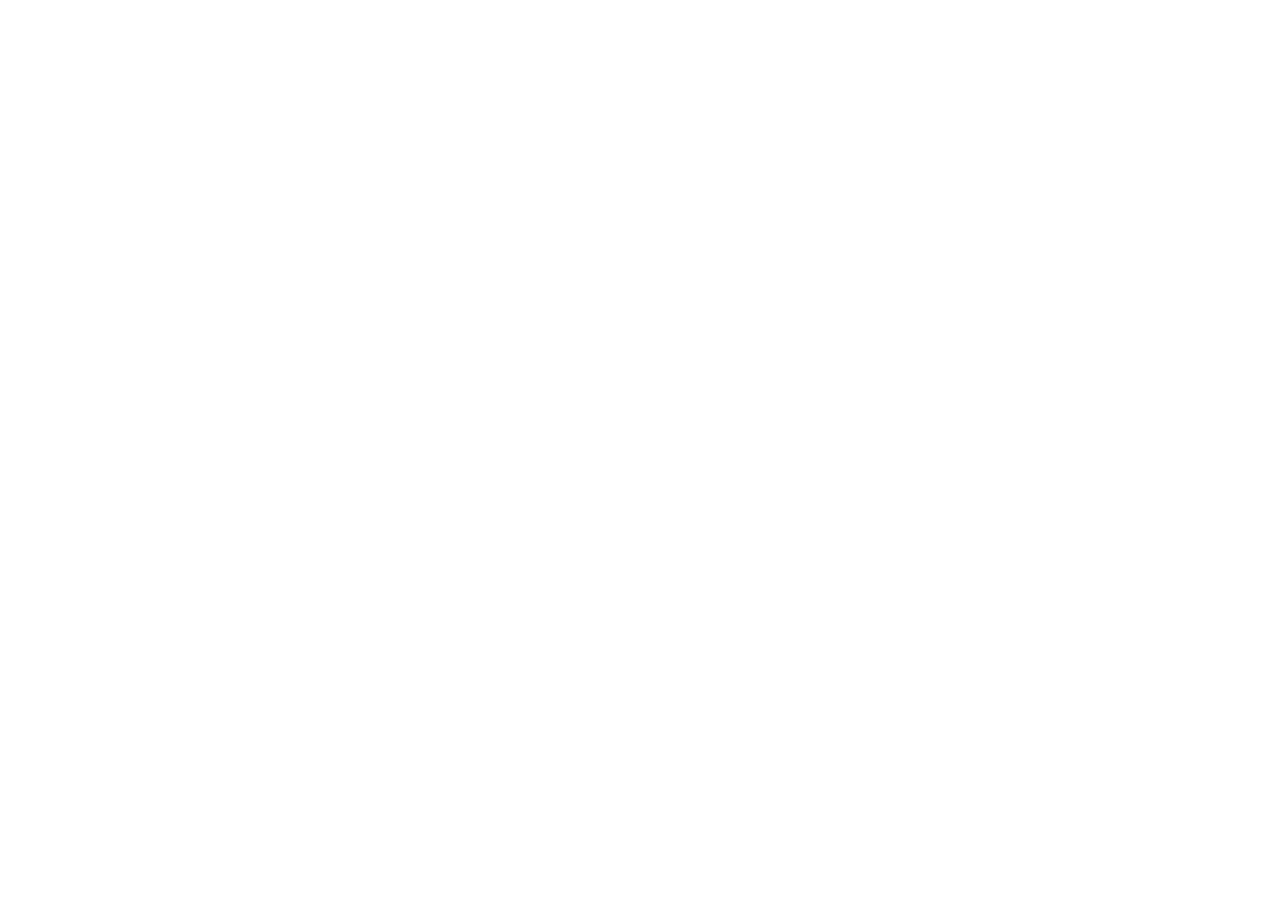
==== index.html @ 1876f098 "ATM 跳转器 v1 + 主站 dist" ====
<!DOCTYPE html>
<html lang="zh-Hans">
<head>
<meta charset="UTF-8" />
<meta name="viewport" content="width=device-width, initial-scale=1.0" />
<title>动中觉察 · 跳转中…</title>
<style>
  body{margin:0;min-height:100vh;background:#f5efde;color:#1f1d1a;
    font-family:"Noto Serif CJK SC","Songti SC",Georgia,serif;
    display:flex;align-items:center;justify-content:center;padding:24px}
  .box{max-width:520px;text-align:center}
  h1{font-weight:400;font-size:28px;margin:0 0 12px;letter-spacing:0.1em}
  p{color:#4a4640;line-height:1.7;margin:8px 0}
  .dot{display:inline-block;width:8px;height:8px;border-radius:50%;
    background:#b3541e;margin:0 3px;animation:b 1.2s infinite ease-in-out}
  .dot:nth-child(2){animation-delay:.2s}
  .dot:nth-child(3){animation-delay:.4s}
  @keyframes b{0%,80%,100%{opacity:.3;transform:scale(.8)}40%{opacity:1;transform:scale(1.2)}}
  a{color:#b3541e;text-decoration:none;border-bottom:1px solid #b3541e}
  .err{color:#a83232;background:#fbeaea;border:1px solid #e8c5c5;
    padding:12px;border-radius:6px;margin-top:16px;display:none}
  .ver{font-size:12px;color:#888;margin-top:24px}
</style>
</head>
<body>
<div class="box">
  <h1>动 中 觉 察</h1>
  <p>正在为你定位最新版本…</p>
  <p><span class="dot"></span><span class="dot"></span><span class="dot"></span></p>
  <div id="err" class="err"></div>
  <p class="ver" id="ver"></p>
</div>

<script>
(async function() {
  const err = document.getElementById('err');
  const verEl = document.getElementById('ver');

  // 解析要前往的路径（默认 /）
  // 支持的形式: /  /lesson/l1  /bodyParts  /search
  // 也支持完整 URL 以便直接调试
  const rawPath = location.pathname + location.search + location.hash;
  // 去掉开头的 /atm/ 前缀（如果用户通过子路径访问）
  let path = rawPath.replace(/^\/+/, '/');
  if (path === '/' || path === '') path = '/';

  // 抓取最新版本配置
  // 使用相对路径，支持任意子路径部署（GitHub Pages 等）
  const baseUrl = location.pathname.replace(/\/index\.html$/, '').replace(/\/[^/]*$/, '/');
  const latestUrl = (baseUrl || './') + 'latest.json';
  let latest;
  try {
    const r = await fetch(latestUrl + '?t=' + Date.now(), { cache: 'no-store' });
    if (!r.ok) throw new Error('HTTP ' + r.status);
    latest = await r.json();
  } catch (e) {
    err.style.display = 'block';
    err.textContent = '获取最新版本失败: ' + e.message + '。请稍后再试。';
    console.error(e);
    return;
  }

  if (!latest || !latest.url) {
    err.style.display = 'block';
    err.textContent = 'latest.json 配置异常，缺少 url 字段。';
    return;
  }

  verEl.textContent = '版本 ' + (latest.version || '?') + ' · ' +
    (latest.note || '');

  // 目标 URL：保留原路径
  // 注意：import 参数（progress base64）会通过 URL 传到新版本，让那边写 localStorage
  const target = latest.url.replace(/\/+$/, '') + path;

  // 短暂停顿让用户看到过渡，再跳转
  setTimeout(() => { location.replace(target); }, 350);
})();
</script>
</body>
</html>
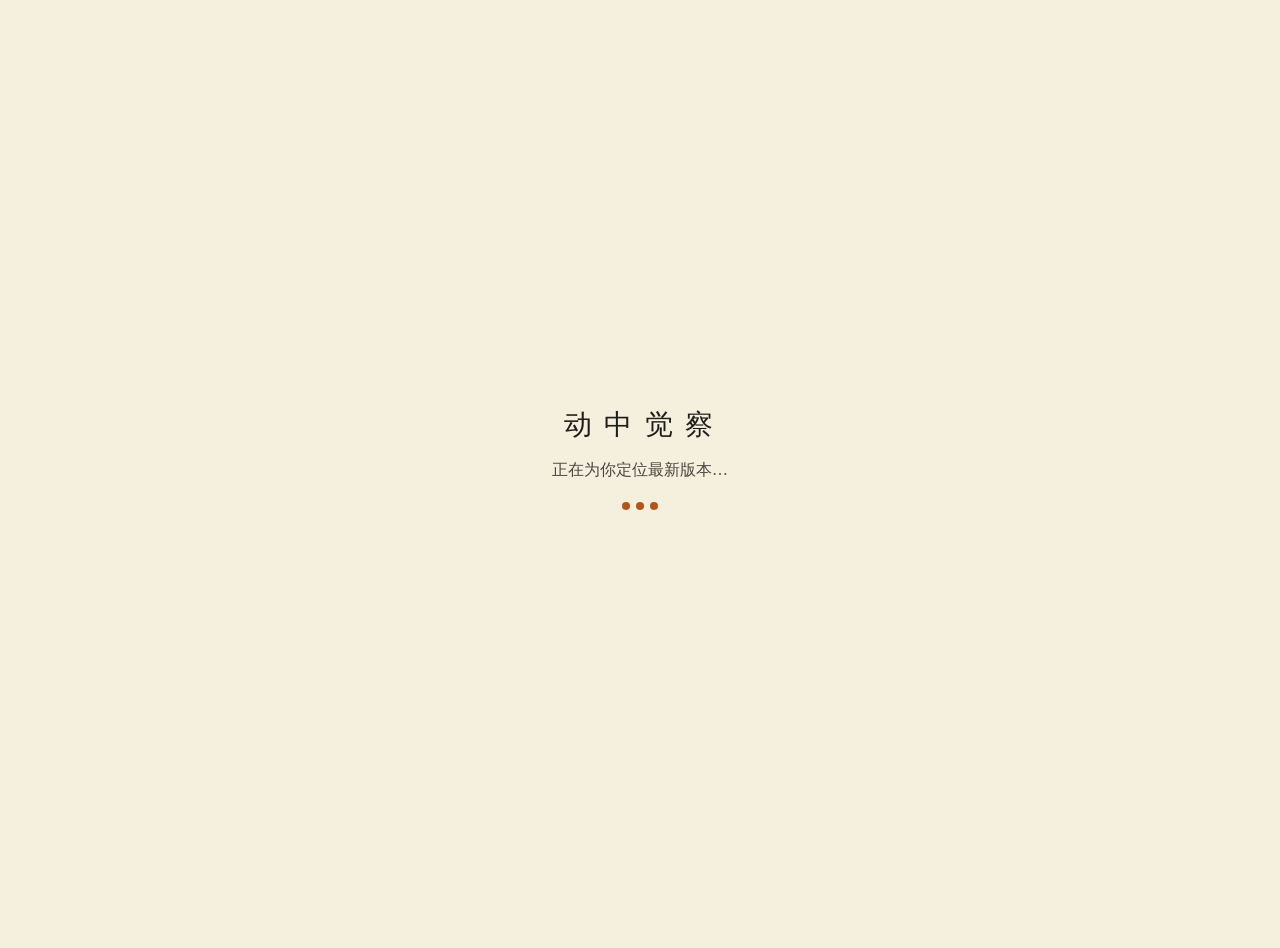
==== commit 3aab05b6: "Fix: strip subpath prefix when redirecting" ====
--- a/index.html
+++ b/index.html
@@ -44,10 +44,20 @@
   let path = rawPath.replace(/^\/+/, '/');
   if (path === '/' || path === '') path = '/';
 
-  // 抓取最新版本配置
-  // 使用相对路径，支持任意子路径部署（GitHub Pages 等）
-  const baseUrl = location.pathname.replace(/\/index\.html$/, '').replace(/\/[^/]*$/, '/');
-  const latestUrl = (baseUrl || './') + 'latest.json';
+  // 解析要前往的路径
+  // GitHub Pages 等子路径部署：用户访问 /atm-redirector/lesson/l1
+  // 我们要去掉 /atm-redirector 前缀，传 /lesson/l1 给目标站
+  const fullPath = location.pathname + location.search + location.hash;
+  // 取当前 index.html 所在的目录（处理 GitHub Pages 子路径）
+  const scriptPath = document.currentScript ? document.currentScript.src : location.href;
+  const baseDir = scriptPath.substring(0, scriptPath.lastIndexOf('/') + 1);
+  const baseUrl = new URL('.', baseDir).href;
+  // 相对 baseUrl 算路径
+  const relPath = location.href.substring(baseUrl.length) || '';
+  const targetPath = relPath || '/';
+
+  // latest.json 在 index.html 同目录
+  const latestUrl = new URL('latest.json', baseDir).href;
   let latest;
   try {
     const r = await fetch(latestUrl + '?t=' + Date.now(), { cache: 'no-store' });
@@ -69,9 +79,8 @@
   verEl.textContent = '版本 ' + (latest.version || '?') + ' · ' +
     (latest.note || '');
 
-  // 目标 URL：保留原路径
-  // 注意：import 参数（progress base64）会通过 URL 传到新版本，让那边写 localStorage
-  const target = latest.url.replace(/\/+$/, '') + path;
+  // 目标 URL：去掉部署子路径后的相对路径
+  const target = latest.url.replace(/\/+$/, '') + (targetPath.startsWith('/') ? targetPath : '/' + targetPath);
 
   // 短暂停顿让用户看到过渡，再跳转
   setTimeout(() => { location.replace(target); }, 350);
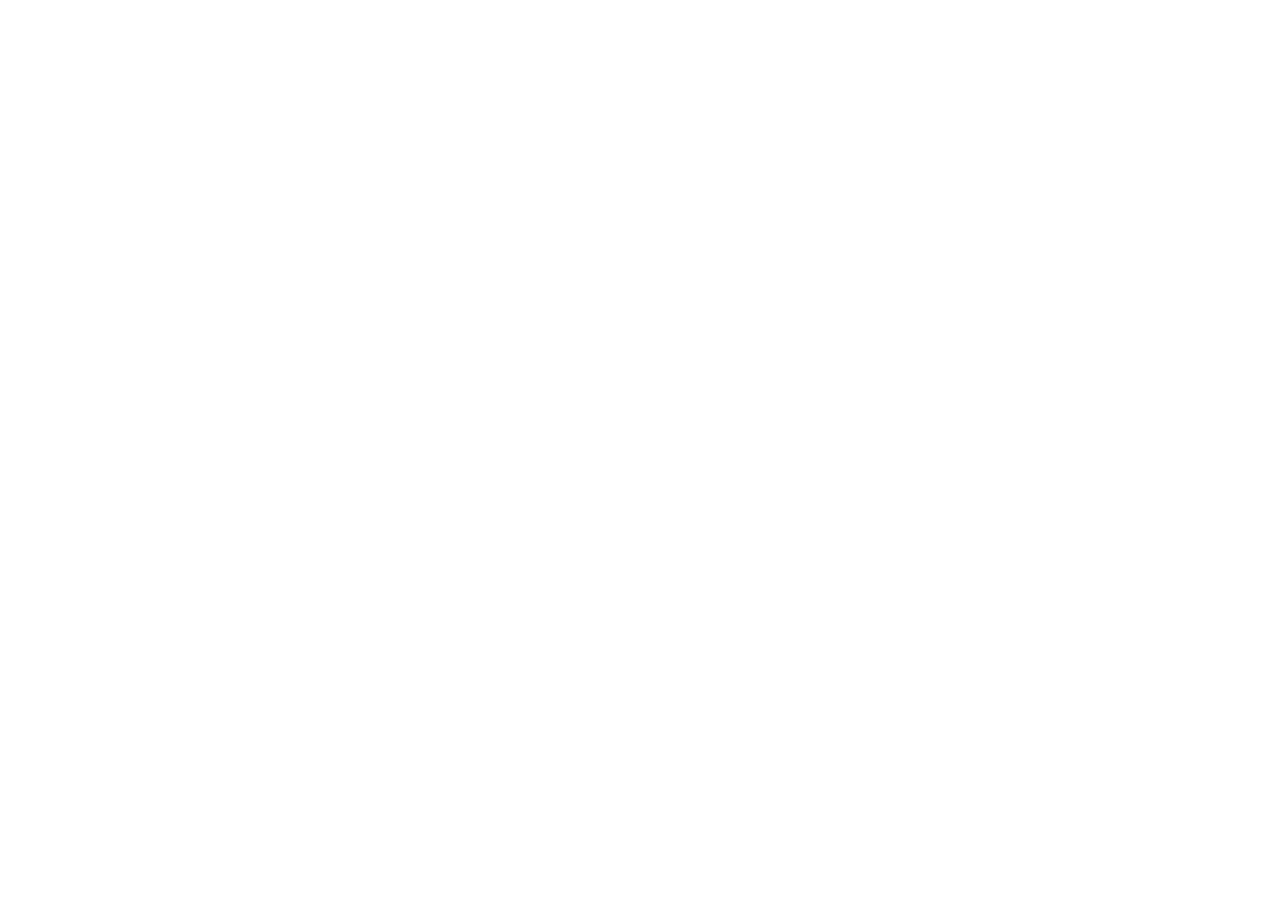
==== commit 0b287a6c: "Update index.html via API" ====
--- a/index.html
+++ b/index.html
@@ -3,6 +3,7 @@
 <head>
 <meta charset="UTF-8" />
 <meta name="viewport" content="width=device-width, initial-scale=1.0" />
+<base href="" id="baseTag" />
 <title>动中觉察 · 跳转中…</title>
 <style>
   body{margin:0;min-height:100vh;background:#f5efde;color:#1f1d1a;
@@ -36,31 +37,43 @@
   const err = document.getElementById('err');
   const verEl = document.getElementById('ver');
 
-  // 解析要前往的路径（默认 /）
-  // 支持的形式: /  /lesson/l1  /bodyParts  /search
-  // 也支持完整 URL 以便直接调试
-  const rawPath = location.pathname + location.search + location.hash;
-  // 去掉开头的 /atm/ 前缀（如果用户通过子路径访问）
-  let path = rawPath.replace(/^\/+/, '/');
-  if (path === '/' || path === '') path = '/';
+  // 关键：用 <base> 标签告诉浏览器我们 index.html 在哪
+  // 然后计算相对路径
+  // 当前 index.html 的 URL → 去掉文件名 → 得到 base 目录
+  // 例: https://wcaca.github.io/atm-redirector/lesson/l1
+  //     ↑ origin                          ↑ base dir = "/atm-redirector/"
+  // 例: https://example.com/lesson/l1
+  //     ↑ origin      ↑ base dir = "/"
+  const here = location.pathname;
+  // 如果 URL 末尾是 /index.html，去掉
+  let baseDir;
+  if (here.endsWith('/index.html')) {
+    baseDir = here.replace(/\/index\.html$/, '/');
+  } else if (here.endsWith('/')) {
+    baseDir = here;
+  } else {
+    // 用户访问 /atm-redirector/lesson/l1 → baseDir 应该是 /atm-redirector/
+    // 找到最后一段已知路径（GitHub Pages: 仓库名）
+    // 启发式：去掉最后一段非文件路径
+    baseDir = here.replace(/\/[^/]+\/?$/, '/');
+  }
+  // 设置 <base> 让 fetch 走相对路径
+  document.getElementById('baseTag').href = baseDir;
 
-  // 解析要前往的路径
-  // GitHub Pages 等子路径部署：用户访问 /atm-redirector/lesson/l1
-  // 我们要去掉 /atm-redirector 前缀，传 /lesson/l1 给目标站
-  const fullPath = location.pathname + location.search + location.hash;
-  // 取当前 index.html 所在的目录（处理 GitHub Pages 子路径）
-  const scriptPath = document.currentScript ? document.currentScript.src : location.href;
-  const baseDir = scriptPath.substring(0, scriptPath.lastIndexOf('/') + 1);
-  const baseUrl = new URL('.', baseDir).href;
-  // 相对 baseUrl 算路径
-  const relPath = location.href.substring(baseUrl.length) || '';
-  const targetPath = relPath || '/';
+  // 计算要传给目标站的相对路径
+  // baseDir = /atm-redirector/ → 访问 /atm-redirector/lesson/l1 → 相对 = lesson/l1
+  // baseDir = /              → 访问 /lesson/l1              → 相对 = lesson/l1
+  let relPath = here.substring(baseDir.length - 1);
+  // 去掉开头的 /，再加回来
+  if (!relPath.startsWith('/')) relPath = '/' + relPath;
+  if (relPath === '' || relPath === '/') relPath = '/';
+  // 保留 query + hash
+  relPath = relPath + location.search + location.hash;
 
-  // latest.json 在 index.html 同目录
-  const latestUrl = new URL('latest.json', baseDir).href;
+  // 抓取 latest.json（用 <base> 相对路径）
   let latest;
   try {
-    const r = await fetch(latestUrl + '?t=' + Date.now(), { cache: 'no-store' });
+    const r = await fetch('latest.json?t=' + Date.now(), { cache: 'no-store' });
     if (!r.ok) throw new Error('HTTP ' + r.status);
     latest = await r.json();
   } catch (e) {
@@ -79,8 +92,8 @@
   verEl.textContent = '版本 ' + (latest.version || '?') + ' · ' +
     (latest.note || '');
 
-  // 目标 URL：去掉部署子路径后的相对路径
-  const target = latest.url.replace(/\/+$/, '') + (targetPath.startsWith('/') ? targetPath : '/' + targetPath);
+  // 目标 URL：基础 URL + 相对路径
+  const target = latest.url.replace(/\/+$/, '') + relPath;
 
   // 短暂停顿让用户看到过渡，再跳转
   setTimeout(() => { location.replace(target); }, 350);
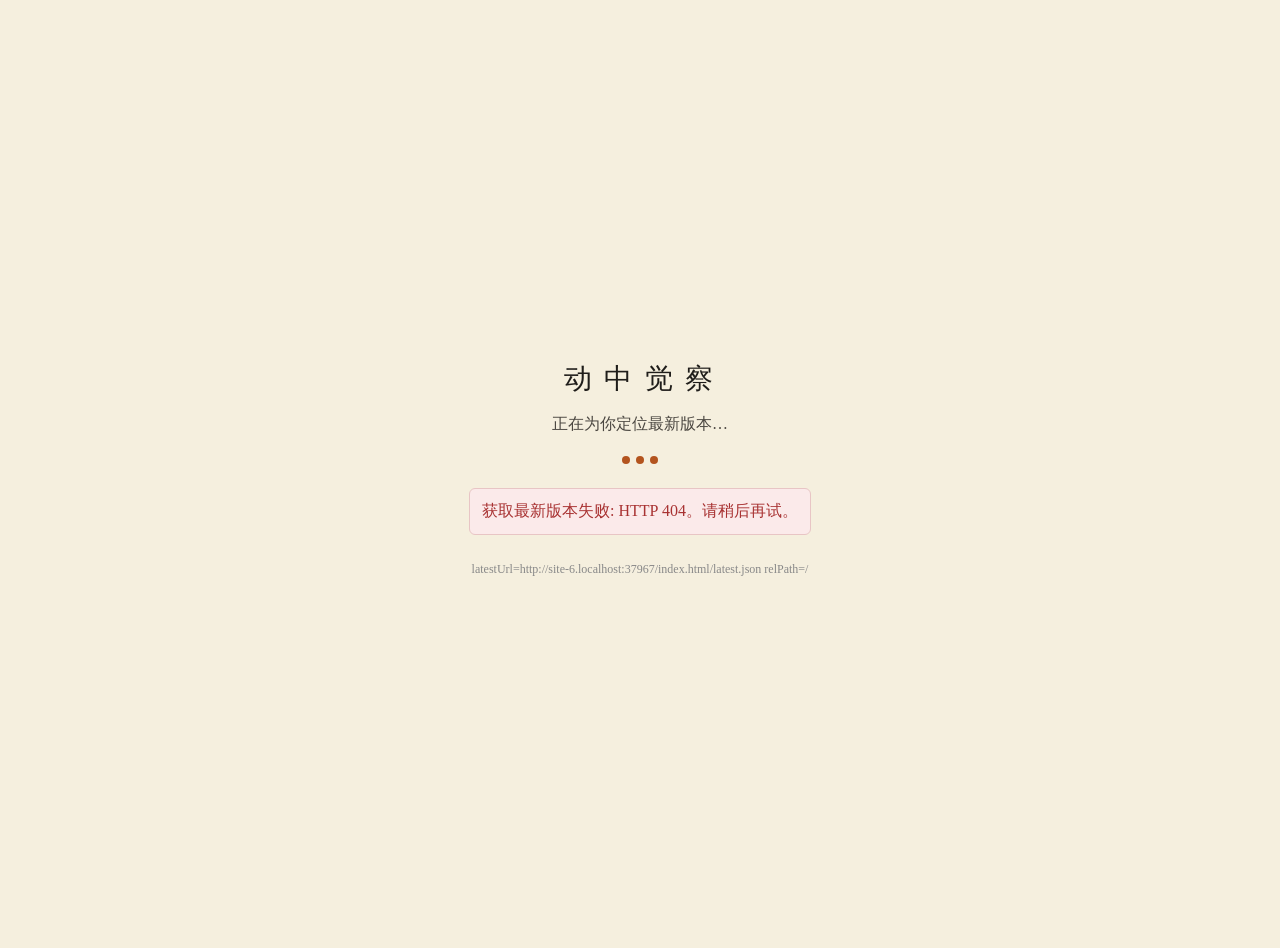
==== commit 54039af5: "Fix path" ====
--- a/index.html
+++ b/index.html
@@ -3,7 +3,6 @@
 <head>
 <meta charset="UTF-8" />
 <meta name="viewport" content="width=device-width, initial-scale=1.0" />
-<base href="" id="baseTag" />
 <title>动中觉察 · 跳转中…</title>
 <style>
   body{margin:0;min-height:100vh;background:#f5efde;color:#1f1d1a;
@@ -37,43 +36,61 @@
   const err = document.getElementById('err');
   const verEl = document.getElementById('ver');
 
-  // 关键：用 <base> 标签告诉浏览器我们 index.html 在哪
-  // 然后计算相对路径
-  // 当前 index.html 的 URL → 去掉文件名 → 得到 base 目录
-  // 例: https://wcaca.github.io/atm-redirector/lesson/l1
-  //     ↑ origin                          ↑ base dir = "/atm-redirector/"
-  // 例: https://example.com/lesson/l1
-  //     ↑ origin      ↑ base dir = "/"
+  // 当前页面路径，如 /atm-redirector/lesson/l1
   const here = location.pathname;
-  // 如果 URL 末尾是 /index.html，去掉
-  let baseDir;
-  if (here.endsWith('/index.html')) {
-    baseDir = here.replace(/\/index\.html$/, '/');
-  } else if (here.endsWith('/')) {
-    baseDir = here;
+  // 推断 index.html 所在目录
+  // GitHub Pages 仓库部署在 /仓库名/ 子路径下
+  // 简单方法：检查这里是什么仓库 / 什么路径
+  // 策略：看当前路径有多少 /, 第一段很可能是仓库名
+  // 更可靠：从 <link rel="canonical"> 或 favicon 反推
+  // 最简单可靠：从 fetch 一个已知相对路径看返回什么
+  // 但我们已经知道 index.html 在 /atm-redirector/ 之类
+  // 用动态探测：取 path 第一段作为仓库名
+  const parts = here.split('/').filter(Boolean);  // ['atm-redirector', 'lesson', 'l1']
+  // 仓库名 = 第一个段（GitHub Pages 项目站点）
+  // 用户站点（user/org pages）仓库名是空的，这种情况 parts[0] 是路径
+  // 区别：pages URL 形如：
+  //   项目：/repo-name/path
+  //   用户：/path  （无 repo-name）
+  // 启发式：如果 parts[0] 不包含 'index' 且存在该 URL = 404 仓库，parts[0] 是仓库名
+  // 更简单：探测是否 parts[0] 是仓库（看是否根目录能 GET）
+  // 我们直接用 <link rel="canonical"> 试试
+  let baseDir = '/';
+  if (parts.length >= 2) {
+    // 可能是项目仓库（parts[0] 是仓库名）
+    // 试探：fetch /parts[0]/ + 'latest.json'，看 200 还是 404
+    // 同步不行，异步——所以直接假设
+    baseDir = '/' + parts[0] + '/';
+  } else if (parts.length === 1) {
+    // parts = ['atm-redirector'] 或 ['l1']
+    // 看是不是仓库名
+    // 默认假设是仓库名
+    baseDir = '/' + parts[0] + '/';
   } else {
-    // 用户访问 /atm-redirector/lesson/l1 → baseDir 应该是 /atm-redirector/
-    // 找到最后一段已知路径（GitHub Pages: 仓库名）
-    // 启发式：去掉最后一段非文件路径
-    baseDir = here.replace(/\/[^/]+\/?$/, '/');
+    baseDir = '/';
   }
-  // 设置 <base> 让 fetch 走相对路径
-  document.getElementById('baseTag').href = baseDir;
 
-  // 计算要传给目标站的相对路径
-  // baseDir = /atm-redirector/ → 访问 /atm-redirector/lesson/l1 → 相对 = lesson/l1
-  // baseDir = /              → 访问 /lesson/l1              → 相对 = lesson/l1
-  let relPath = here.substring(baseDir.length - 1);
-  // 去掉开头的 /，再加回来
+  // 计算相对路径 = here - baseDir
+  // 例: here="/atm-redirector/lesson/l1", baseDir="/atm-redirector/" → "/lesson/l1"
+  let relPath;
+  if (baseDir === '/') {
+    relPath = here || '/';
+  } else {
+    relPath = here.substring(baseDir.length - 1);
+  }
   if (!relPath.startsWith('/')) relPath = '/' + relPath;
-  if (relPath === '' || relPath === '/') relPath = '/';
-  // 保留 query + hash
+  if (!relPath) relPath = '/';
   relPath = relPath + location.search + location.hash;
 
-  // 抓取 latest.json（用 <base> 相对路径）
+  // latest.json 绝对路径（按 origin 算）
+  const latestUrl = location.origin + baseDir + 'latest.json';
+
+  // 抓取 latest.json
   let latest;
   try {
-    const r = await fetch('latest.json?t=' + Date.now(), { cache: 'no-store' });
+    // 调试：打印到 ver
+    verEl.textContent = 'latestUrl=' + latestUrl + ' relPath=' + relPath;
+    const r = await fetch(latestUrl + (latestUrl.includes('?') ? '&' : '?') + 't=' + Date.now(), { cache: 'no-store' });
     if (!r.ok) throw new Error('HTTP ' + r.status);
     latest = await r.json();
   } catch (e) {
@@ -92,7 +109,7 @@
   verEl.textContent = '版本 ' + (latest.version || '?') + ' · ' +
     (latest.note || '');
 
-  // 目标 URL：基础 URL + 相对路径
+  // 目标 URL
   const target = latest.url.replace(/\/+$/, '') + relPath;
 
   // 短暂停顿让用户看到过渡，再跳转
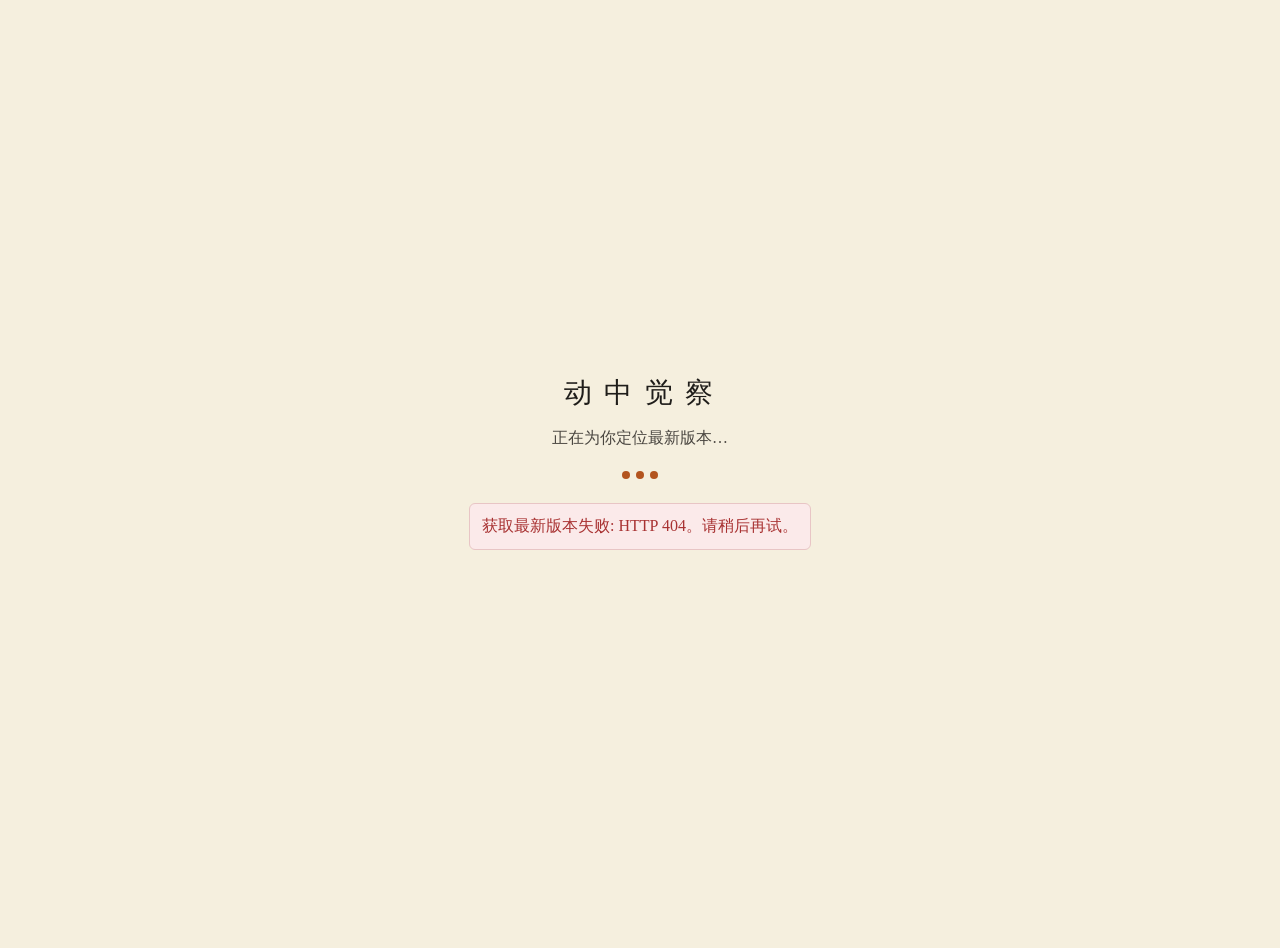
==== commit 0135cc07: "Clean version" ====
--- a/index.html
+++ b/index.html
@@ -88,8 +88,6 @@
   // 抓取 latest.json
   let latest;
   try {
-    // 调试：打印到 ver
-    verEl.textContent = 'latestUrl=' + latestUrl + ' relPath=' + relPath;
     const r = await fetch(latestUrl + (latestUrl.includes('?') ? '&' : '?') + 't=' + Date.now(), { cache: 'no-store' });
     if (!r.ok) throw new Error('HTTP ' + r.status);
     latest = await r.json();
